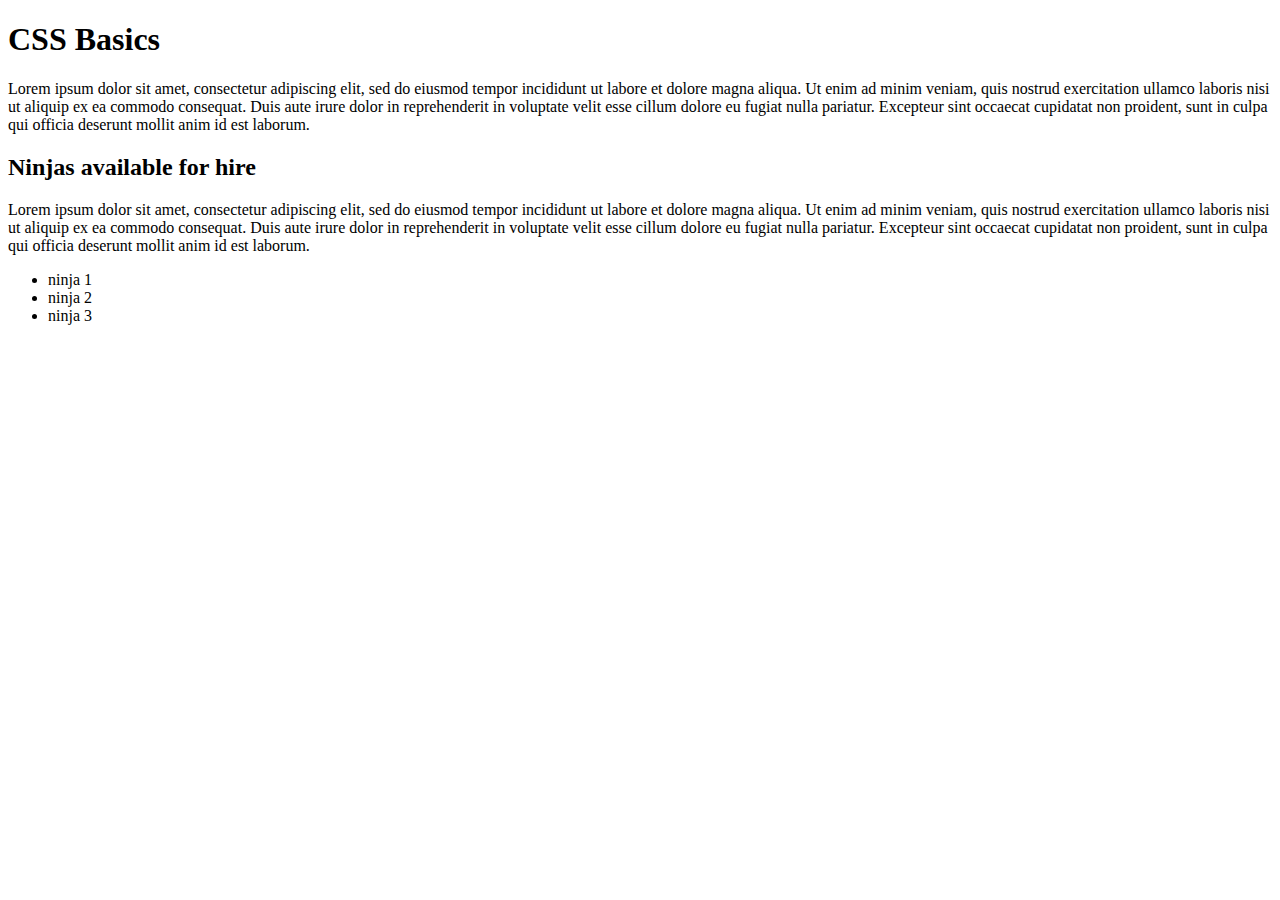
==== index.html @ ec93c9f7 "Update index.html" ====
<!DOCTYPE html>
<html>
<head>
  <title></title>  
</head>
<body>
  
  <h1>CSS Basics</h1>

  <p>Lorem ipsum dolor sit amet, consectetur adipiscing elit, sed do eiusmod tempor incididunt ut labore et dolore magna aliqua. Ut enim ad minim veniam, quis nostrud exercitation ullamco laboris nisi ut aliquip ex ea commodo consequat. Duis aute irure dolor in reprehenderit in voluptate velit esse cillum dolore eu fugiat nulla pariatur. Excepteur sint occaecat cupidatat non proident, sunt in culpa qui officia deserunt mollit anim id est laborum.</p>

  <div>
    <h2>Ninjas available for hire</h2>
  <p>Lorem ipsum dolor sit amet, consectetur adipiscing elit, sed do eiusmod tempor incididunt ut labore et dolore magna aliqua. Ut enim ad minim veniam, quis nostrud exercitation ullamco laboris nisi ut aliquip ex ea commodo consequat. Duis aute irure dolor in reprehenderit in voluptate velit esse cillum dolore eu fugiat nulla pariatur. Excepteur sint occaecat cupidatat non proident, sunt in culpa qui officia deserunt mollit anim id est laborum.</p>

    <ul>
      <li>ninja 1</li>
      <li>ninja 2</li>
      <li>ninja 3</li>
    </ul>
  </div>



  
</body>
  
</html>
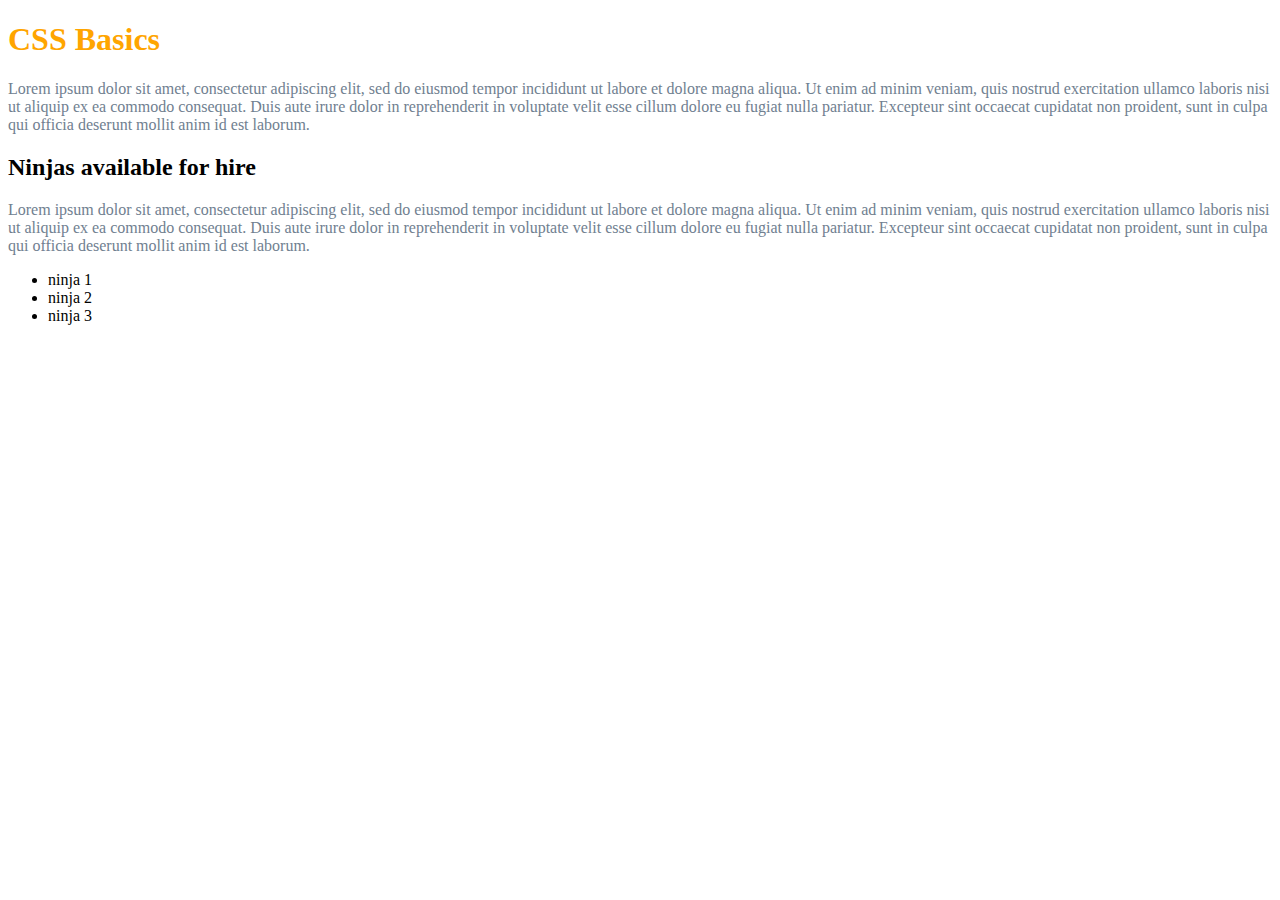
==== commit ffe8721d: "Update index.html" ====
--- a/index.html
+++ b/index.html
@@ -1,6 +1,7 @@
 <!DOCTYPE html>
 <html>
 <head>
+  <link rel="stylesheet" href="stlye.css">
   <title></title>  
 </head>
 <body>
--- a/stlye.css
+++ b/stlye.css
@@ -0,0 +1,6 @@
+h1 {
+      color: orange;
+    }
+    p {
+      color: slategray;
+    }
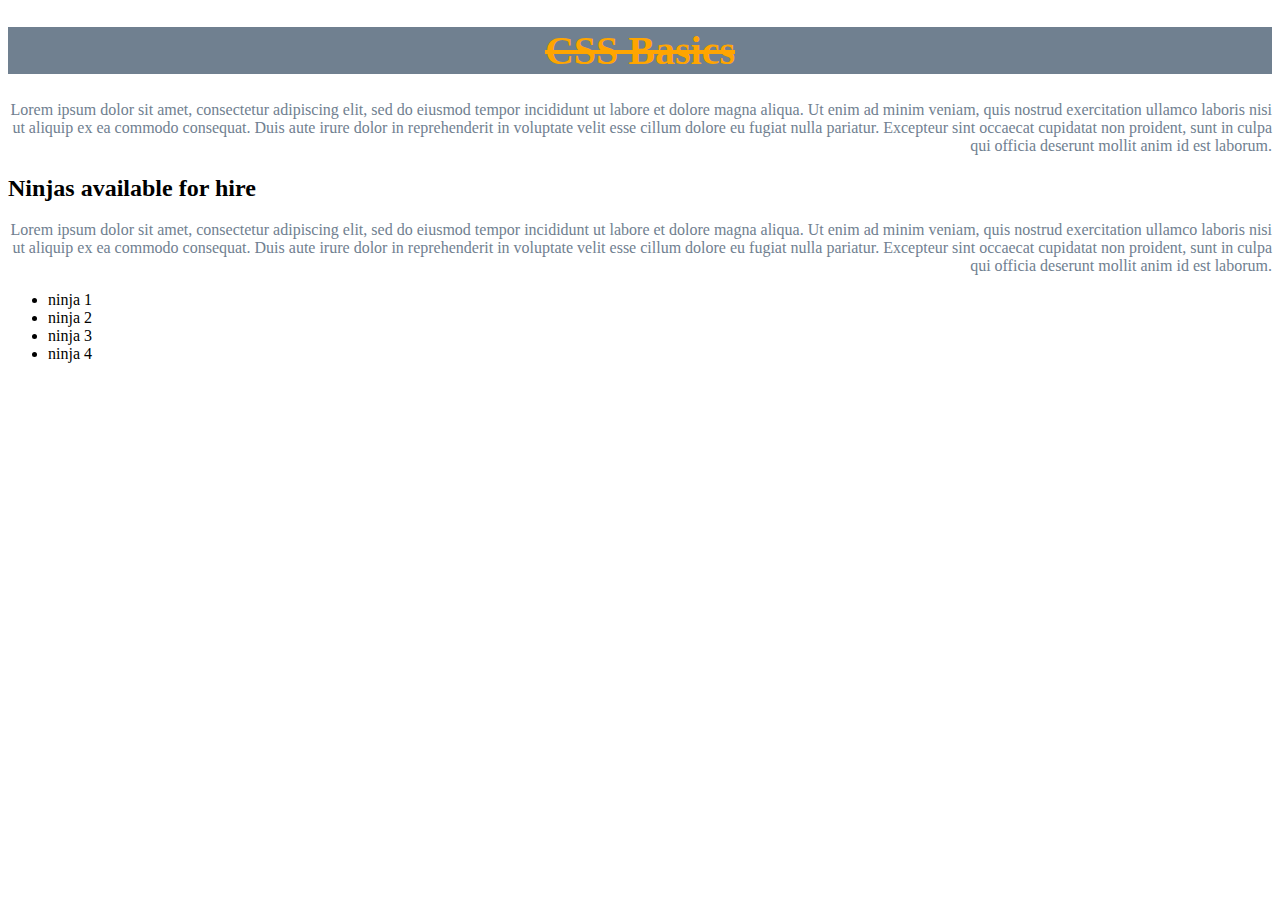
==== commit 2adc50be: "Update index.html" ====
--- a/index.html
+++ b/index.html
@@ -18,6 +18,7 @@
       <li>ninja 1</li>
       <li>ninja 2</li>
       <li>ninja 3</li>
+      <li>ninja 4</li>
     </ul>
   </div>
 
--- a/stlye.css
+++ b/stlye.css
@@ -1,6 +1,13 @@
 h1 {
       color: orange;
+      background-color: slategray;
+      font-size: 40px;
+      text-decoration: line-through;
+      font-family: calibri;
+      text-align: center;
+}
+
+p {
+      color: slategray;
+      text-align: right;
     }
-    p {
-      color: slategray;
-    }
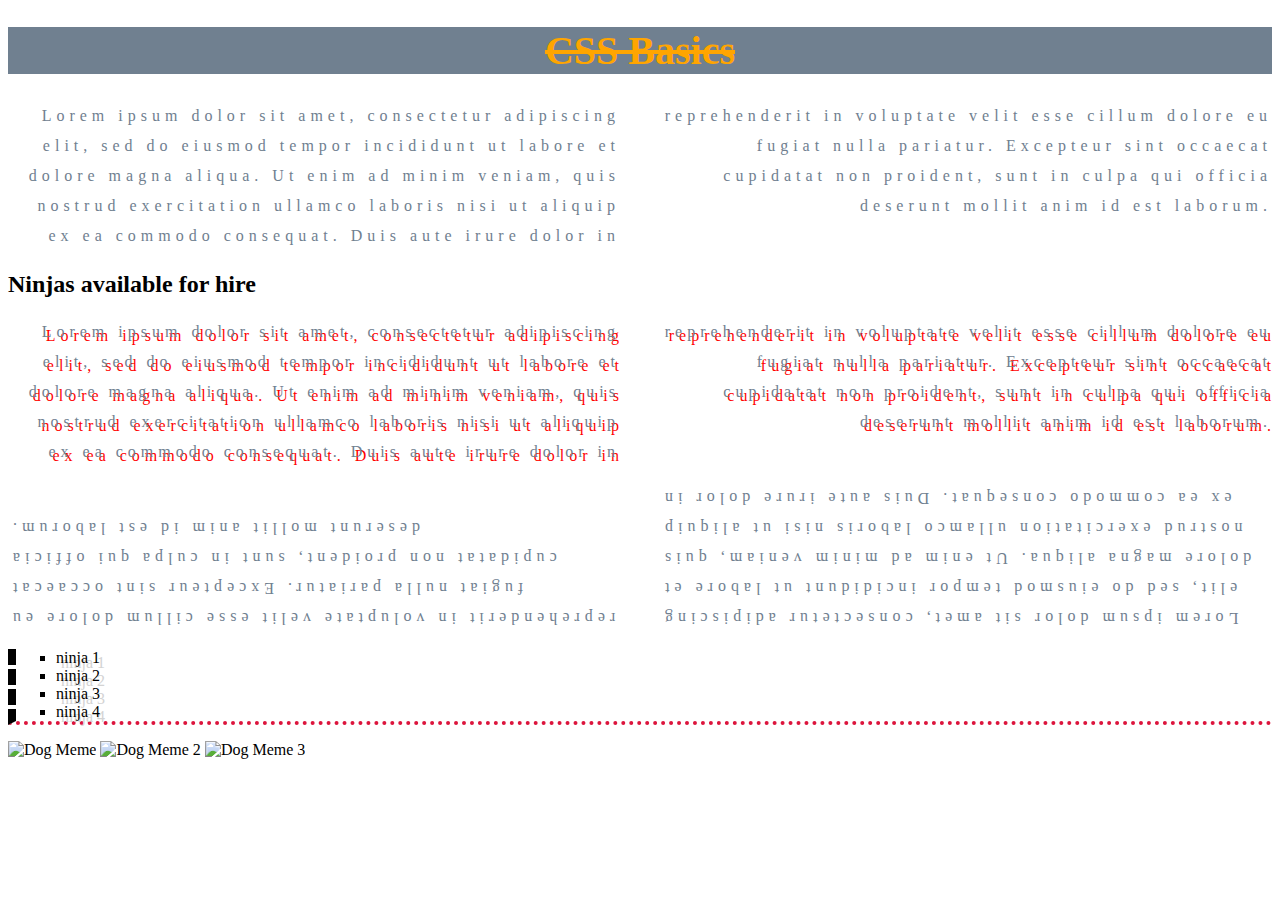
==== commit 311df5e2: "Update index.html" ====
--- a/index.html
+++ b/index.html
@@ -8,12 +8,14 @@
   
   <h1>CSS Basics</h1>
 
-  <p>Lorem ipsum dolor sit amet, consectetur adipiscing elit, sed do eiusmod tempor incididunt ut labore et dolore magna aliqua. Ut enim ad minim veniam, quis nostrud exercitation ullamco laboris nisi ut aliquip ex ea commodo consequat. Duis aute irure dolor in reprehenderit in voluptate velit esse cillum dolore eu fugiat nulla pariatur. Excepteur sint occaecat cupidatat non proident, sunt in culpa qui officia deserunt mollit anim id est laborum.</p>
+  <p class="class1">Lorem ipsum dolor sit amet, consectetur adipiscing elit, sed do eiusmod tempor incididunt ut labore et dolore magna aliqua. Ut enim ad minim veniam, quis nostrud exercitation ullamco laboris nisi ut aliquip ex ea commodo consequat. Duis aute irure dolor in reprehenderit in voluptate velit esse cillum dolore eu fugiat nulla pariatur. Excepteur sint occaecat cupidatat non proident, sunt in culpa qui officia deserunt mollit anim id est laborum.</p>
 
   <div>
     <h2>Ninjas available for hire</h2>
-  <p>Lorem ipsum dolor sit amet, consectetur adipiscing elit, sed do eiusmod tempor incididunt ut labore et dolore magna aliqua. Ut enim ad minim veniam, quis nostrud exercitation ullamco laboris nisi ut aliquip ex ea commodo consequat. Duis aute irure dolor in reprehenderit in voluptate velit esse cillum dolore eu fugiat nulla pariatur. Excepteur sint occaecat cupidatat non proident, sunt in culpa qui officia deserunt mollit anim id est laborum.</p>
+  <p class="class2">Lorem ipsum dolor sit amet, consectetur adipiscing elit, sed do eiusmod tempor incididunt ut labore et dolore magna aliqua. Ut enim ad minim veniam, quis nostrud exercitation ullamco laboris nisi ut aliquip ex ea commodo consequat. Duis aute irure dolor in reprehenderit in voluptate velit esse cillum dolore eu fugiat nulla pariatur. Excepteur sint occaecat cupidatat non proident, sunt in culpa qui officia deserunt mollit anim id est laborum.</p>
 
+   <p id="thethird">Lorem ipsum dolor sit amet, consectetur adipiscing elit, sed do eiusmod tempor incididunt ut labore et dolore magna aliqua. Ut enim ad minim veniam, quis nostrud exercitation ullamco laboris nisi ut aliquip ex ea commodo consequat. Duis aute irure dolor in reprehenderit in voluptate velit esse cillum dolore eu fugiat nulla pariatur. Excepteur sint occaecat cupidatat non proident, sunt in culpa qui officia deserunt mollit anim id est laborum.</p>
+    
     <ul>
       <li>ninja 1</li>
       <li>ninja 2</li>
@@ -21,9 +23,10 @@
       <li>ninja 4</li>
     </ul>
   </div>
-
-
-
+  
+<img src="dog2" alt="Dog Meme">
+<img src="dog3" alt="Dog Meme 2">
+<img src="dog4" alt="Dog Meme 3">
   
 </body>
   
--- a/stlye.css
+++ b/stlye.css
@@ -10,4 +10,38 @@
 p {
       color: slategray;
       text-align: right;
+      line-height: 30px;
+      letter-spacing: 5px;
+      column-count: 2;
+      column-gap: 40px;
     }
+
+ul {
+      /*border-width: 4px;
+      border-style: solid;
+      border-color:vcrimson; */
+      /* border: 4px solid crimson; */
+      border-bottom: 4px dotted crimson;
+      border-left: 8px dashed;
+}
+
+li {
+      list-style-type: square;
+      text-shadow: 5px 5px lightgray;
+}
+
+body {
+      background-image: url("dog1");
+}
+
+.class1 {
+      text-decoration: ;ine-through;
+}
+
+.class2 {
+      text-shadow: 4px 4px #ff0000;
+}
+
+#thethird {
+      transform: rotate(180deg);
+}
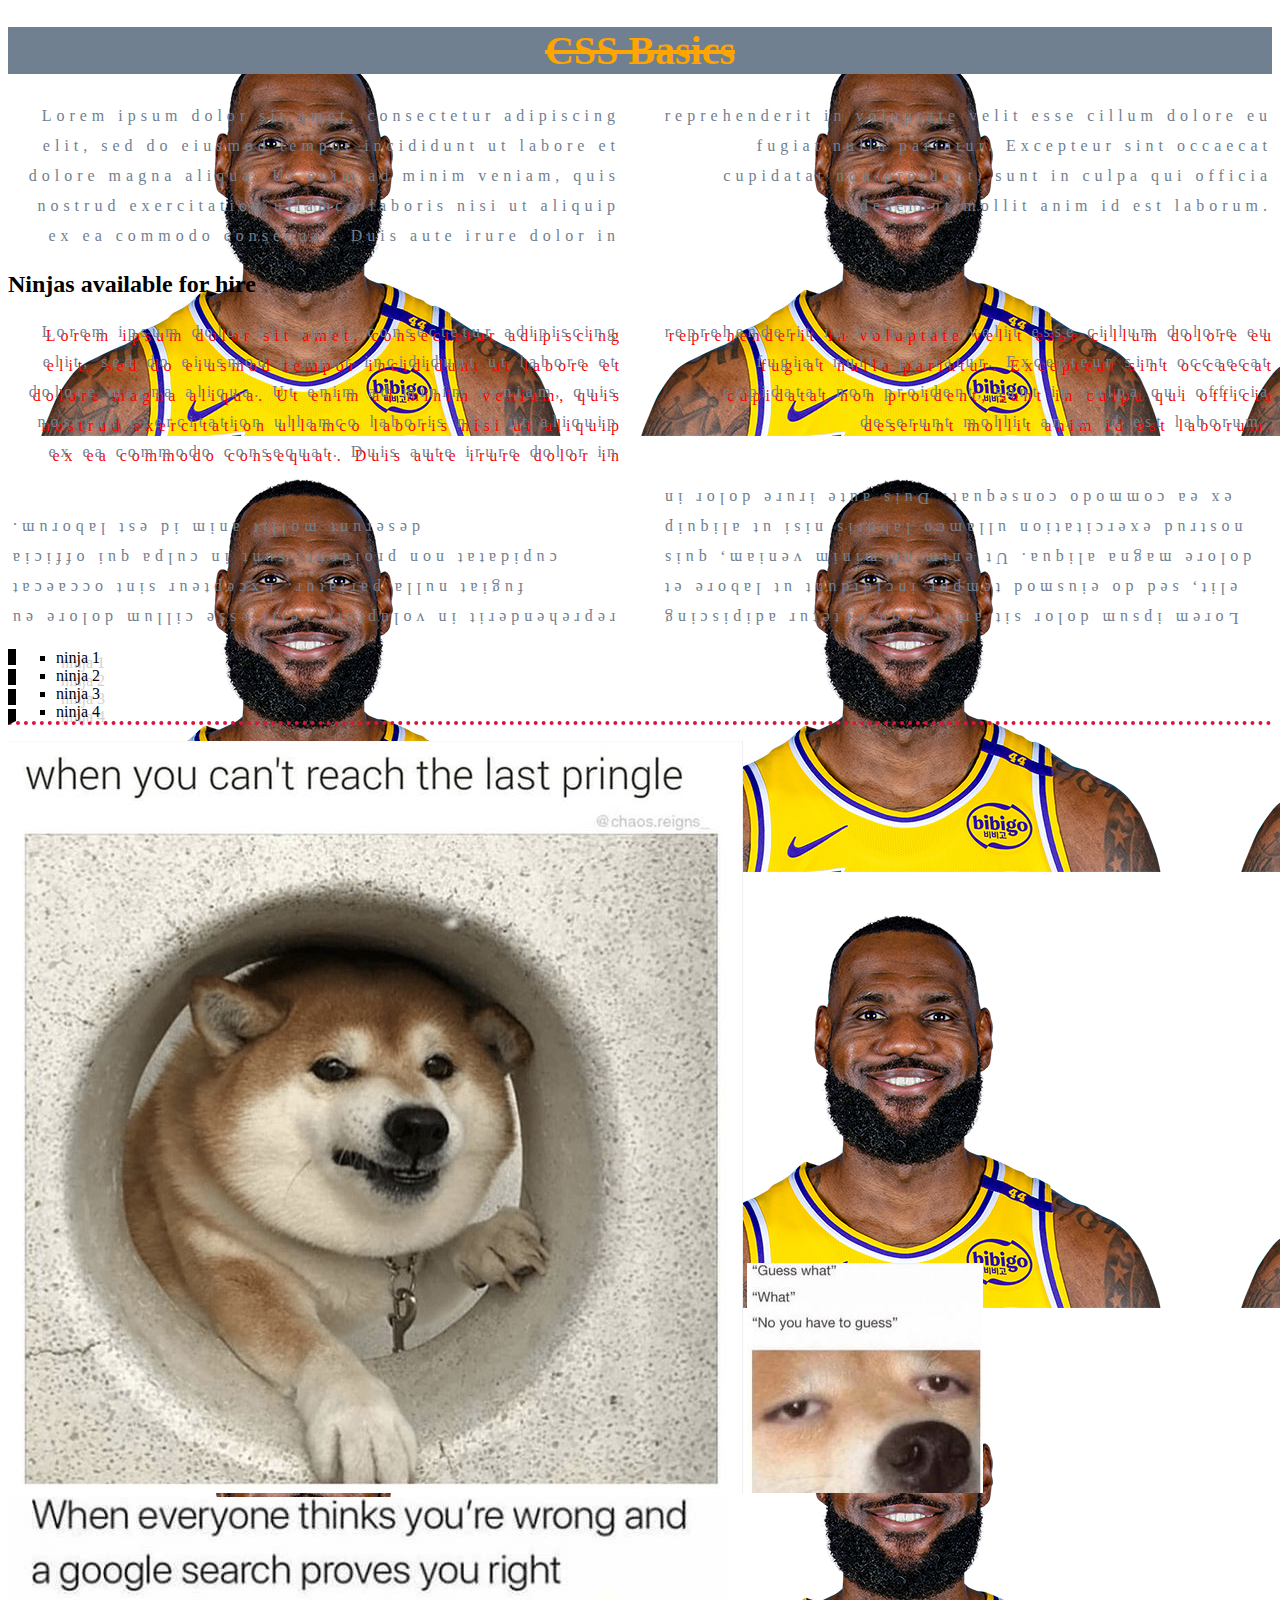
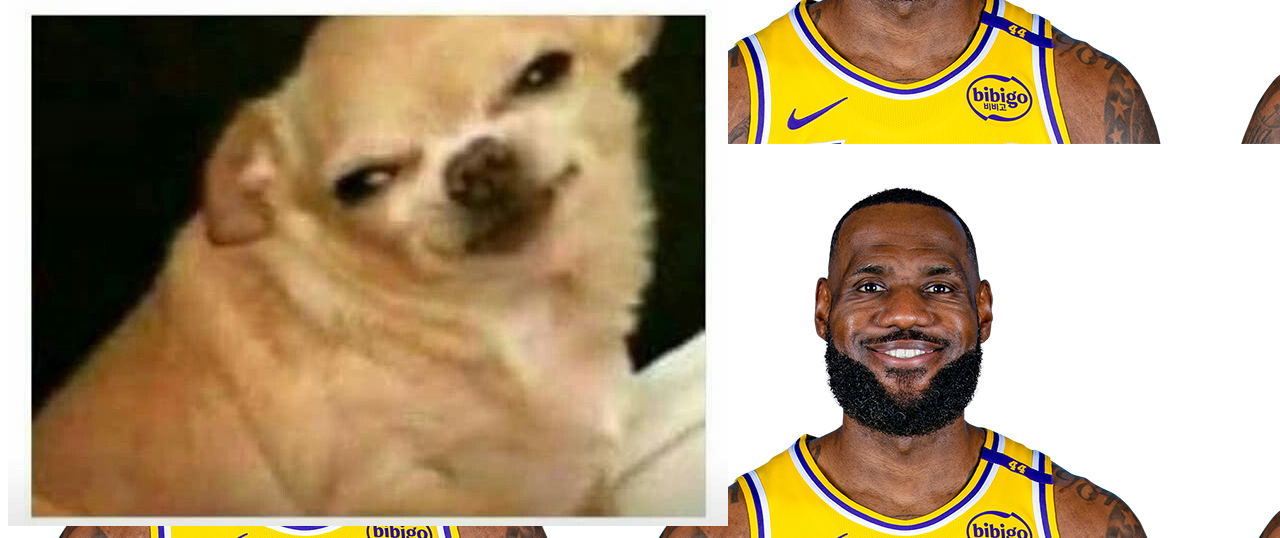
==== commit e9402290: "Update index.html" ====
--- a/index.html
+++ b/index.html
@@ -8,13 +8,13 @@
   
   <h1>CSS Basics</h1>
 
-  <p class="class1">Lorem ipsum dolor sit amet, consectetur adipiscing elit, sed do eiusmod tempor incididunt ut labore et dolore magna aliqua. Ut enim ad minim veniam, quis nostrud exercitation ullamco laboris nisi ut aliquip ex ea commodo consequat. Duis aute irure dolor in reprehenderit in voluptate velit esse cillum dolore eu fugiat nulla pariatur. Excepteur sint occaecat cupidatat non proident, sunt in culpa qui officia deserunt mollit anim id est laborum.</p>
+  <p class="class1"> Lorem ipsum dolor sit amet, consectetur adipiscing elit, sed do eiusmod tempor incididunt ut labore et dolore magna aliqua. Ut enim ad minim veniam, quis nostrud exercitation ullamco laboris nisi ut aliquip ex ea commodo consequat. Duis aute irure dolor in reprehenderit in voluptate velit esse cillum dolore eu fugiat nulla pariatur. Excepteur sint occaecat cupidatat non proident, sunt in culpa qui officia deserunt mollit anim id est laborum.</p>
 
   <div>
     <h2>Ninjas available for hire</h2>
-  <p class="class2">Lorem ipsum dolor sit amet, consectetur adipiscing elit, sed do eiusmod tempor incididunt ut labore et dolore magna aliqua. Ut enim ad minim veniam, quis nostrud exercitation ullamco laboris nisi ut aliquip ex ea commodo consequat. Duis aute irure dolor in reprehenderit in voluptate velit esse cillum dolore eu fugiat nulla pariatur. Excepteur sint occaecat cupidatat non proident, sunt in culpa qui officia deserunt mollit anim id est laborum.</p>
+  <p class="class2"> Lorem ipsum dolor sit amet, consectetur adipiscing elit, sed do eiusmod tempor incididunt ut labore et dolore magna aliqua. Ut enim ad minim veniam, quis nostrud exercitation ullamco laboris nisi ut aliquip ex ea commodo consequat. Duis aute irure dolor in reprehenderit in voluptate velit esse cillum dolore eu fugiat nulla pariatur. Excepteur sint occaecat cupidatat non proident, sunt in culpa qui officia deserunt mollit anim id est laborum.</p>
 
-   <p id="thethird">Lorem ipsum dolor sit amet, consectetur adipiscing elit, sed do eiusmod tempor incididunt ut labore et dolore magna aliqua. Ut enim ad minim veniam, quis nostrud exercitation ullamco laboris nisi ut aliquip ex ea commodo consequat. Duis aute irure dolor in reprehenderit in voluptate velit esse cillum dolore eu fugiat nulla pariatur. Excepteur sint occaecat cupidatat non proident, sunt in culpa qui officia deserunt mollit anim id est laborum.</p>
+   <p id="thethird"> Lorem ipsum dolor sit amet, consectetur adipiscing elit, sed do eiusmod tempor incididunt ut labore et dolore magna aliqua. Ut enim ad minim veniam, quis nostrud exercitation ullamco laboris nisi ut aliquip ex ea commodo consequat. Duis aute irure dolor in reprehenderit in voluptate velit esse cillum dolore eu fugiat nulla pariatur. Excepteur sint occaecat cupidatat non proident, sunt in culpa qui officia deserunt mollit anim id est laborum.</p>
     
     <ul>
       <li>ninja 1</li>
@@ -24,9 +24,9 @@
     </ul>
   </div>
   
-<img src="dog2" alt="Dog Meme">
-<img src="dog3" alt="Dog Meme 2">
-<img src="dog4" alt="Dog Meme 3">
+<img src="dog2.jpeg" alt="Dog Meme">
+<img src="dog3.jpeg" alt="Dog Meme 2">
+<img src="dog4.jpeg" alt="Dog Meme 3">
   
 </body>
   
--- a/stlye.css
+++ b/stlye.css
@@ -31,11 +31,11 @@
 }
 
 body {
-      background-image: url("dog1");
+      background-image: url("lebron.png");
 }
 
 .class1 {
-      text-decoration: ;ine-through;
+      text-decoration: ;line-through;
 }
 
 .class2 {
